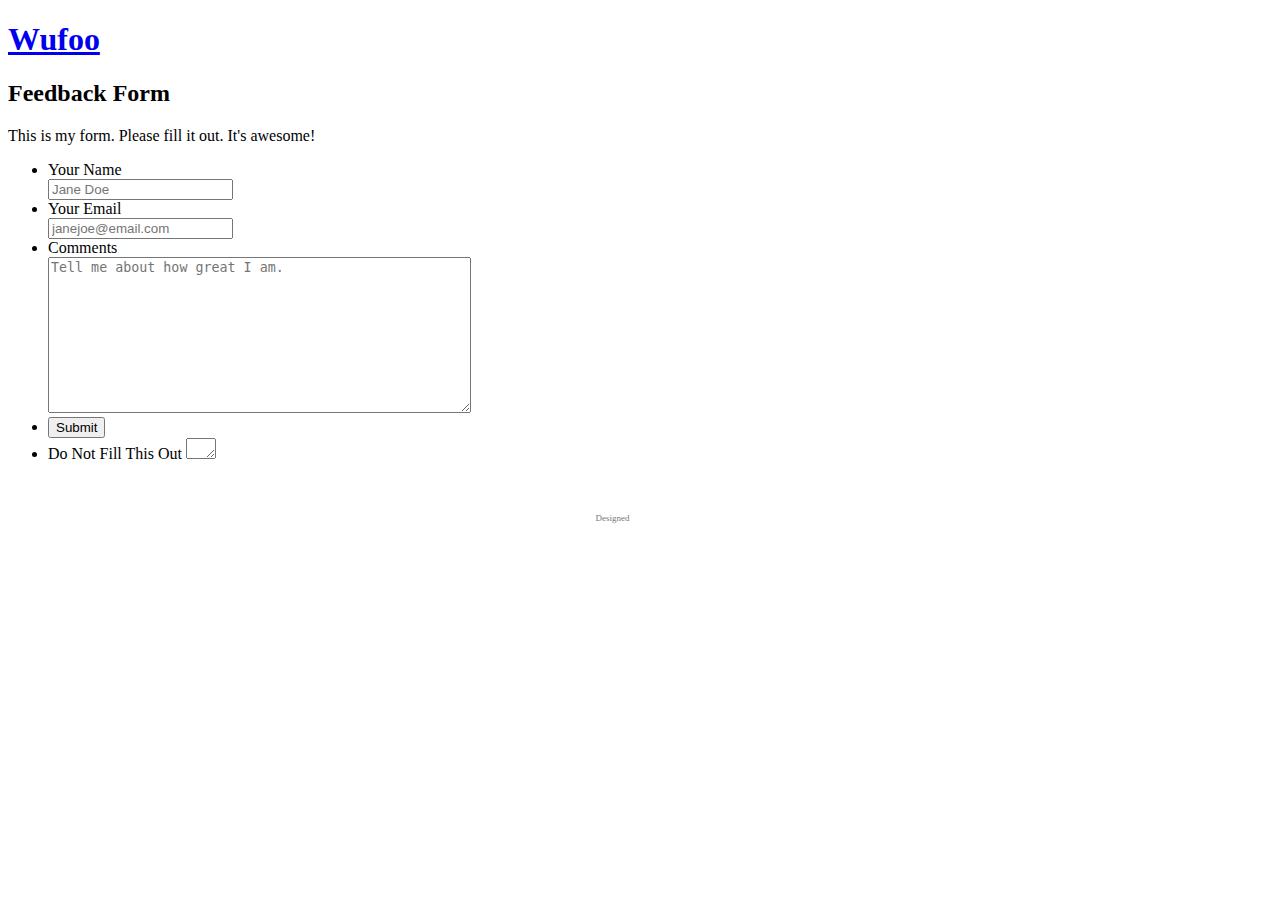
==== 3870fa17_portfolio/feedback-form/index.html @ 3d2af45a "Add files via upload" ====
<!DOCTYPE html>
<html>
<head>

<title>
Feedback Form
</title>

<!-- Meta Tags -->
<meta charset="utf-8">
<meta name="generator" content="Wufoo">
<meta name="robots" content="index, follow">

<!-- CSS -->
<link href="css/structure.css" rel="stylesheet">
<link href="css/form.css" rel="stylesheet">

<!-- JavaScript -->
<script src="scripts/wufoo.js"></script>

<!--[if lt IE 10]>
<script src="https://html5shiv.googlecode.com/svn/trunk/html5.js"></script>
<![endif]-->
</head>

<body id="public">
<div id="container" class="ltr">

<h1 id="logo">
<a href="http://www.wufoo.com" title="Powered by Wufoo">Wufoo</a>
</h1>

<form id="form1" name="form1" class="wufoo topLabel page" accept-charset="UTF-8" autocomplete="off" enctype="multipart/form-data" method="post" novalidate
      action="https://felena.wufoo.com/forms/zuwu61a1r5ne98/#public">
  
<header id="header" class="info">
<h2 class="0">Feedback Form</h2>
<div class="0">This is my form. Please fill it out. It's awesome!</div>
</header><ul>
<li id="foli1" class="notranslate      ">
<label class="desc" id="title1" for="Field1">
Your Name
</label>
<div>
<input id="Field1" name="Field1" type="text" class="field text medium" value="" maxlength="255" tabindex="1" onkeyup=""       placeholder="Jane Doe" />
</div>
</li>
<li id="foli2" class="notranslate      ">
<label class="desc" id="title2" for="Field2">
Your Email
</label>
<div>
<input id="Field2" name="Field2" type="text" class="field text medium" value="" maxlength="255" tabindex="2" onkeyup=""       placeholder="janejoe@email.com" />
</div>
</li>
<li id="foli3"
class="notranslate      "><label class="desc" id="title3" for="Field3">
Comments
</label>

<div>
<textarea id="Field3"
name="Field3"
class="field textarea medium"
spellcheck="true"
rows="10" cols="50"

tabindex="3"
onkeyup=""
placeholder="Tell me about how great I am."
       ></textarea>

</div>
</li> <li class="buttons ">
<div>

                    <input id="saveForm" name="saveForm" class="btTxt submit"
    type="submit" value="Submit"
 /></div>
</li>

<li class="hide">
<label for="comment">Do Not Fill This Out</label>
<textarea name="comment" id="comment" rows="1" cols="1"></textarea>
<input type="hidden" id="idstamp" name="idstamp" value="0E/Gfi/n/rkEtA0grKMF2WSxSgKishQoQJ9q5dwZkhE=" />
</li>
</ul>
</form>
 

</div><!--container-->

<a class="powertiny" href="http://www.wufoo.com/" title="Powered by Wufoo"
style="display:block !important;visibility:visible !important;text-indent:0 !important;position:relative !important;height:auto !important;width:95px !important;overflow:visible !important;text-decoration:none;cursor:pointer !important;margin:0 auto !important">
<span style="background:url(./images/powerlogo.png) no-repeat center 7px; margin:0 auto;display:inline-block !important;visibility:visible !important;text-indent:-9000px !important;position:static !important;overflow: auto !important;width:62px !important;height:30px !important">Wufoo</span>
<b style="display:block !important;visibility:visible !important;text-indent:0 !important;position:static !important;height:auto !important;width:auto !important;overflow: auto !important;font-weight:normal;font-size:9px;color:#777;padding:0 0 0 3px;">Designed</b>
</a></body>
</html>
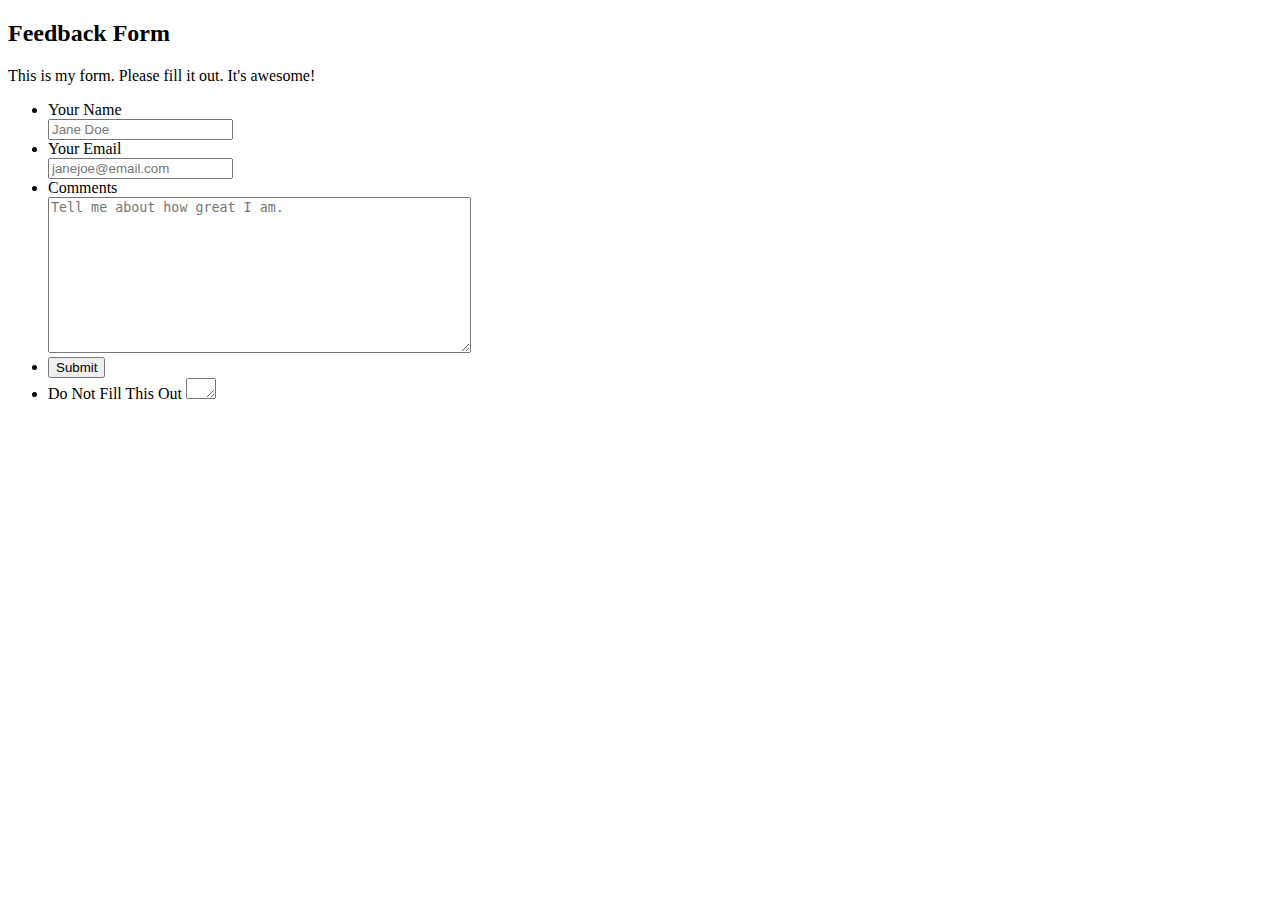
==== commit ad689448: "Add files via upload" ====
--- a/3870fa17_portfolio/feedback-form/index.html
+++ b/3870fa17_portfolio/feedback-form/index.html
@@ -6,33 +6,19 @@
 Feedback Form
 </title>
 
-<!-- Meta Tags -->
-<meta charset="utf-8">
-<meta name="generator" content="Wufoo">
-<meta name="robots" content="index, follow">
 
-<!-- CSS -->
-<link href="css/structure.css" rel="stylesheet">
-<link href="css/form.css" rel="stylesheet">
-
-<!-- JavaScript -->
-<script src="scripts/wufoo.js"></script>
-
-<!--[if lt IE 10]>
-<script src="https://html5shiv.googlecode.com/svn/trunk/html5.js"></script>
-<![endif]-->
 </head>
 
 <body id="public">
-<div id="container" class="ltr">
 
-<h1 id="logo">
+
+<!-- <h1 id="logo">
 <a href="http://www.wufoo.com" title="Powered by Wufoo">Wufoo</a>
-</h1>
+</h1> -->
 
 <form id="form1" name="form1" class="wufoo topLabel page" accept-charset="UTF-8" autocomplete="off" enctype="multipart/form-data" method="post" novalidate
       action="https://felena.wufoo.com/forms/zuwu61a1r5ne98/#public">
-  
+
 <header id="header" class="info">
 <h2 class="0">Feedback Form</h2>
 <div class="0">This is my form. Please fill it out. It's awesome!</div>
@@ -74,7 +60,7 @@
 </li> <li class="buttons ">
 <div>
 
-                    <input id="saveForm" name="saveForm" class="btTxt submit"
+<input id="saveForm" name="saveForm" class="btTxt submit"
     type="submit" value="Submit"
  /></div>
 </li>
@@ -86,13 +72,10 @@
 </li>
 </ul>
 </form>
- 
 
-</div><!--container-->
 
-<a class="powertiny" href="http://www.wufoo.com/" title="Powered by Wufoo"
-style="display:block !important;visibility:visible !important;text-indent:0 !important;position:relative !important;height:auto !important;width:95px !important;overflow:visible !important;text-decoration:none;cursor:pointer !important;margin:0 auto !important">
-<span style="background:url(./images/powerlogo.png) no-repeat center 7px; margin:0 auto;display:inline-block !important;visibility:visible !important;text-indent:-9000px !important;position:static !important;overflow: auto !important;width:62px !important;height:30px !important">Wufoo</span>
-<b style="display:block !important;visibility:visible !important;text-indent:0 !important;position:static !important;height:auto !important;width:auto !important;overflow: auto !important;font-weight:normal;font-size:9px;color:#777;padding:0 0 0 3px;">Designed</b>
-</a></body>
+
+
+
+</body>
 </html>
